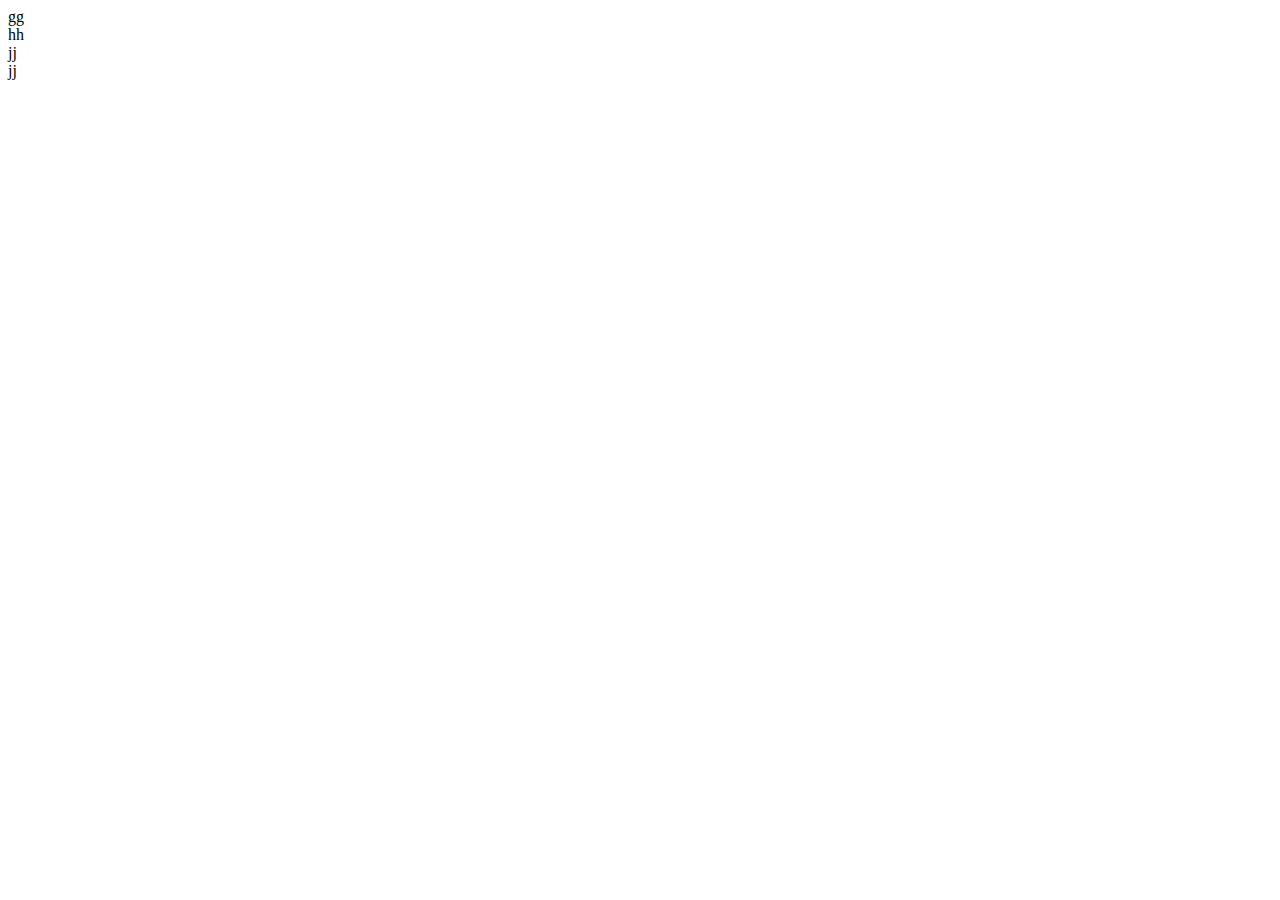
==== index.html @ 7adfd773 "登录完成" ====
<!doctype html>
<html lang="en">

<head>
    <meta charset="UTF-8">
    <meta name="viewport"
        content="width=device-width, user-scalable=no, initial-scale=1.0, maximum-scale=1.0, minimum-scale=1.0">
    <meta http-equiv="X-UA-Compatible" content="ie=edge">
    <title>主页</title>
</head>

<body>
    <div class="ggg">gg</div>
    <div class="gg">hh</div>
    <div class="hhh">jj</div>
    <div class="kk">jj</div>


    <script src="assets/js/index.js"> </script>
</body>

</html>
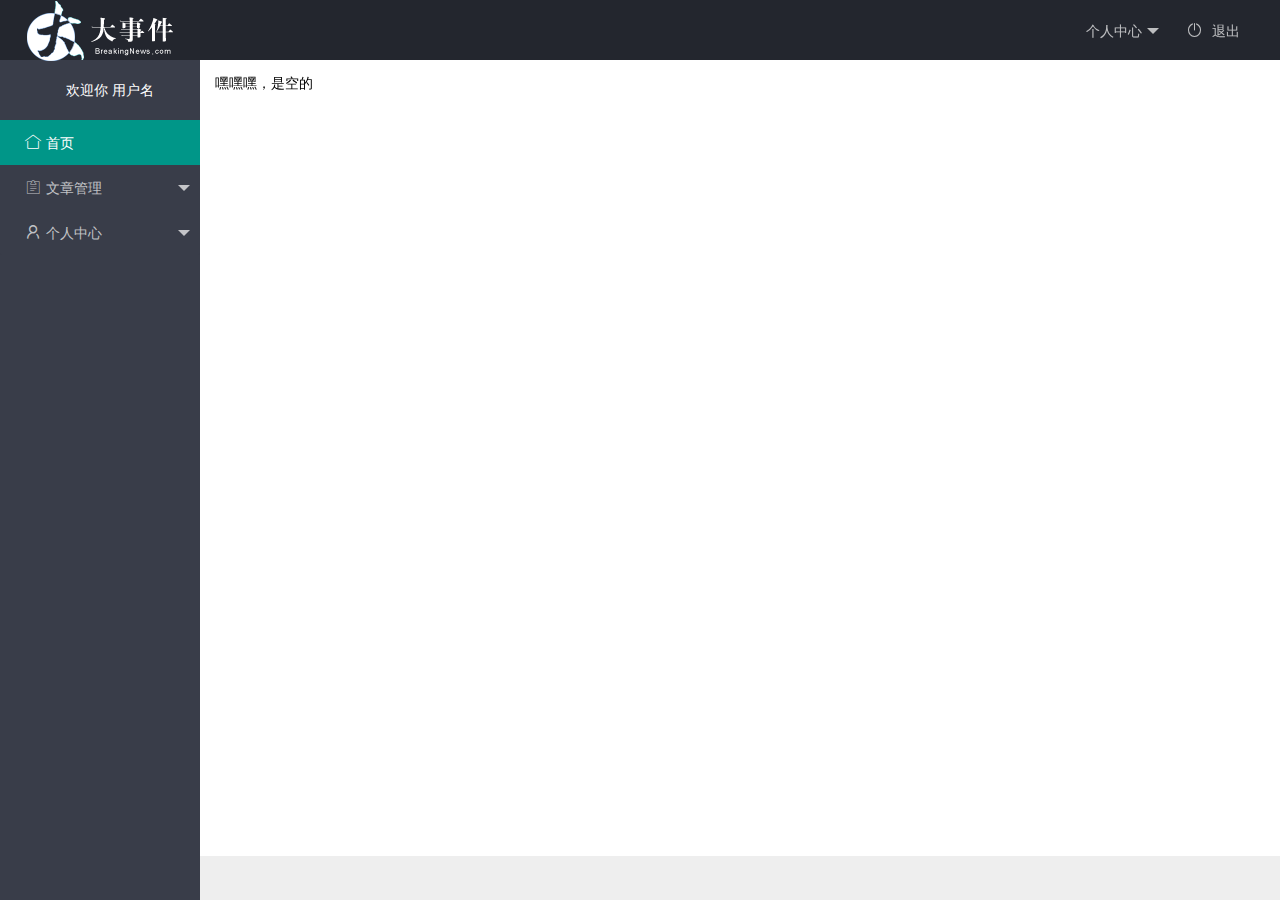
==== commit 71b72173: "完成" ====
--- a/index.html
+++ b/index.html
@@ -1,22 +1,88 @@
-<!doctype html>
-<html lang="en">
+<!DOCTYPE html>
+<html>
 
 <head>
-    <meta charset="UTF-8">
-    <meta name="viewport"
-        content="width=device-width, user-scalable=no, initial-scale=1.0, maximum-scale=1.0, minimum-scale=1.0">
-    <meta http-equiv="X-UA-Compatible" content="ie=edge">
-    <title>主页</title>
+    <meta charset="utf-8">
+    <meta name="viewport" content="width=device-width, initial-scale=1, maximum-scale=1">
+    <title>首页</title>
+    <link rel="stylesheet" href="./assets/lib/layui/css/layui.css">
+    <link rel="stylesheet" href="./assets/css/index.css">
 </head>
 
-<body>
-    <div class="ggg">gg</div>
-    <div class="gg">hh</div>
-    <div class="hhh">jj</div>
-    <div class="kk">jj</div>
+<body class="layui-layout-body">
+<div class="layui-layout layui-layout-admin">
+    <div class="layui-header">
+        <div class="layui-logo">
+            <img src="./assets/images/logo.png" alt="">
+        </div>
+        <!-- 头部区域（可配合layui已有的水平导航） -->
+        <ul class="layui-nav layui-layout-right">
+            <li class="layui-nav-item">
+
+                <a href="javascript:;">
+                    <span class="text-avatar">L</span>
+                    <img src="http://t.cn/RCzsdCq" class="layui-nav-img">
+                    个人中心
+                </a>
+                <dl class="layui-nav-child">
+                    <dd><a href="">基本资料</a></dd>
+                    <dd><a href="">重置密码</a></dd>
+                    <dd><a href="">更换头像</a></dd>
+                </dl>
+            </li>
+            <li class="layui-nav-item"><a href=""><i class="layui-icon layui-icon-logout"></i> 退出</a></li>
+        </ul>
+    </div>
+
+    <div class="layui-side layui-bg-black">
+        <div class="layui-side-scroll">
+            <!-- 左侧导航区域（可配合layui已有的垂直导航） -->
 
 
-    <script src="assets/js/index.js"> </script>
+            <div class="userinfo">
+                <span class="text-avatar">L</span>
+                <img src="http://t.cn/RCzsdCq" class="layui-nav-img">
+                欢迎你 <span class="username">用户名</span>
+            </div>
+            <ul class="layui-nav layui-nav-tree" lay-filter="test" lay-shrink="all">
+                <li class="layui-nav-item layui-this"><a href=""><i class="layui-icon layui-icon-home"></i>首页</a></li>
+                <li class="layui-nav-item">
+                    <a class="" href="javascript:;"><i class="layui-icon layui-icon-form"></i>文章管理</a>
+                    <dl class="layui-nav-child">
+                        <dd><a href="javascript:;"><i class="layui-icon layui-icon-app"></i>列表一</a></dd>
+                        <dd><a href="javascript:;"><i class="layui-icon layui-icon-app"></i>列表二</a></dd>
+                        <dd><a href="javascript:;"><i class="layui-icon layui-icon-app"></i>列表三</a></dd>
+                        <dd><a href=""><i class="layui-icon layui-icon-app"></i>超链接</a></dd>
+                    </dl>
+                </li>
+                <li class="layui-nav-item">
+                    <a href="javascript:;"><i class="layui-icon layui-icon-username"></i>个人中心</a>
+                    <dl class="layui-nav-child">
+                        <dd><a href="javascript:;"><i class="layui-icon layui-icon-app"></i>列表一</a></dd>
+                        <dd><a href="javascript:;"><i class="layui-icon layui-icon-app"></i>列表二</a></dd>
+                        <dd><a href=""><i class="layui-icon layui-icon-app"></i>超链接</a></dd>
+                    </dl>
+                </li>
+
+            </ul>
+        </div>
+    </div>
+
+    <div class="layui-body">
+        <!-- 内容主体区域 -->
+        <div style="padding: 15px;">嘿嘿嘿，是空的</div>
+    </div>
+
+    <div class="layui-footer">
+        <!-- 底部固定区域 -->
+
+    </div>
+</div>
+
+
+
+
+<script src="./assets/lib/layui/layui.all.js"></script>
 </body>
 
 </html>--- a/assets/lib/layui/css/layui.css
+++ b/assets/lib/layui/css/layui.css
@@ -0,0 +1,2 @@
+/** layui-v2.5.6 MIT License By https://www.layui.com */
+ .layui-inline,img{display:inline-block;vertical-align:middle}h1,h2,h3,h4,h5,h6{font-weight:400}.layui-edge,.layui-header,.layui-inline,.layui-main{position:relative}.layui-body,.layui-edge,.layui-elip{overflow:hidden}.layui-btn,.layui-edge,.layui-inline,img{vertical-align:middle}.layui-btn,.layui-disabled,.layui-icon,.layui-unselect{-moz-user-select:none;-webkit-user-select:none;-ms-user-select:none}.layui-elip,.layui-form-checkbox span,.layui-form-pane .layui-form-label{text-overflow:ellipsis;white-space:nowrap}.layui-breadcrumb,.layui-tree-btnGroup{visibility:hidden}blockquote,body,button,dd,div,dl,dt,form,h1,h2,h3,h4,h5,h6,input,li,ol,p,pre,td,textarea,th,ul{margin:0;padding:0;-webkit-tap-highlight-color:rgba(0,0,0,0)}a:active,a:hover{outline:0}img{border:none}li{list-style:none}table{border-collapse:collapse;border-spacing:0}h4,h5,h6{font-size:100%}button,input,optgroup,option,select,textarea{font-family:inherit;font-size:inherit;font-style:inherit;font-weight:inherit;outline:0}pre{white-space:pre-wrap;white-space:-moz-pre-wrap;white-space:-pre-wrap;white-space:-o-pre-wrap;word-wrap:break-word}body{line-height:24px;font:14px Helvetica Neue,Helvetica,PingFang SC,Tahoma,Arial,sans-serif}hr{height:1px;margin:10px 0;border:0;clear:both}a{color:#333;text-decoration:none}a:hover{color:#777}a cite{font-style:normal;*cursor:pointer}.layui-border-box,.layui-border-box *{box-sizing:border-box}.layui-box,.layui-box *{box-sizing:content-box}.layui-clear{clear:both;*zoom:1}.layui-clear:after{content:'\20';clear:both;*zoom:1;display:block;height:0}.layui-inline{*display:inline;*zoom:1}.layui-edge{display:inline-block;width:0;height:0;border-width:6px;border-style:dashed;border-color:transparent}.layui-edge-top{top:-4px;border-bottom-color:#999;border-bottom-style:solid}.layui-edge-right{border-left-color:#999;border-left-style:solid}.layui-edge-bottom{top:2px;border-top-color:#999;border-top-style:solid}.layui-edge-left{border-right-color:#999;border-right-style:solid}.layui-disabled,.layui-disabled:hover{color:#d2d2d2!important;cursor:not-allowed!important}.layui-circle{border-radius:100%}.layui-show{display:block!important}.layui-hide{display:none!important}@font-face{font-family:layui-icon;src:url(../font/iconfont.eot?v=256);src:url(../font/iconfont.eot?v=256#iefix) format('embedded-opentype'),url(../font/iconfont.woff2?v=256) format('woff2'),url(../font/iconfont.woff?v=256) format('woff'),url(../font/iconfont.ttf?v=256) format('truetype'),url(../font/iconfont.svg?v=256#layui-icon) format('svg')}.layui-icon{font-family:layui-icon!important;font-size:16px;font-style:normal;-webkit-font-smoothing:antialiased;-moz-osx-font-smoothing:grayscale}.layui-icon-reply-fill:before{content:"\e611"}.layui-icon-set-fill:before{content:"\e614"}.layui-icon-menu-fill:before{content:"\e60f"}.layui-icon-search:before{content:"\e615"}.layui-icon-share:before{content:"\e641"}.layui-icon-set-sm:before{content:"\e620"}.layui-icon-engine:before{content:"\e628"}.layui-icon-close:before{content:"\1006"}.layui-icon-close-fill:before{content:"\1007"}.layui-icon-chart-screen:before{content:"\e629"}.layui-icon-star:before{content:"\e600"}.layui-icon-circle-dot:before{content:"\e617"}.layui-icon-chat:before{content:"\e606"}.layui-icon-release:before{content:"\e609"}.layui-icon-list:before{content:"\e60a"}.layui-icon-chart:before{content:"\e62c"}.layui-icon-ok-circle:before{content:"\1005"}.layui-icon-layim-theme:before{content:"\e61b"}.layui-icon-table:before{content:"\e62d"}.layui-icon-right:before{content:"\e602"}.layui-icon-left:before{content:"\e603"}.layui-icon-cart-simple:before{content:"\e698"}.layui-icon-face-cry:before{content:"\e69c"}.layui-icon-face-smile:before{content:"\e6af"}.layui-icon-survey:before{content:"\e6b2"}.layui-icon-tree:before{content:"\e62e"}.layui-icon-ie:before{content:"\e7bb"}.layui-icon-upload-circle:before{content:"\e62f"}.layui-icon-add-circle:before{content:"\e61f"}.layui-icon-download-circle:before{content:"\e601"}.layui-icon-templeate-1:before{content:"\e630"}.layui-icon-util:before{content:"\e631"}.layui-icon-face-surprised:before{content:"\e664"}.layui-icon-edit:before{content:"\e642"}.layui-icon-speaker:before{content:"\e645"}.layui-icon-down:before{content:"\e61a"}.layui-icon-file:before{content:"\e621"}.layui-icon-layouts:before{content:"\e632"}.layui-icon-rate-half:before{content:"\e6c9"}.layui-icon-add-circle-fine:before{content:"\e608"}.layui-icon-prev-circle:before{content:"\e633"}.layui-icon-read:before{content:"\e705"}.layui-icon-404:before{content:"\e61c"}.layui-icon-carousel:before{content:"\e634"}.layui-icon-help:before{content:"\e607"}.layui-icon-code-circle:before{content:"\e635"}.layui-icon-windows:before{content:"\e67f"}.layui-icon-water:before{content:"\e636"}.layui-icon-username:before{content:"\e66f"}.layui-icon-find-fill:before{content:"\e670"}.layui-icon-about:before{content:"\e60b"}.layui-icon-location:before{content:"\e715"}.layui-icon-up:before{content:"\e619"}.layui-icon-pause:before{content:"\e651"}.layui-icon-date:before{content:"\e637"}.layui-icon-layim-uploadfile:before{content:"\e61d"}.layui-icon-delete:before{content:"\e640"}.layui-icon-play:before{content:"\e652"}.layui-icon-top:before{content:"\e604"}.layui-icon-firefox:before{content:"\e686"}.layui-icon-friends:before{content:"\e612"}.layui-icon-refresh-3:before{content:"\e9aa"}.layui-icon-ok:before{content:"\e605"}.layui-icon-layer:before{content:"\e638"}.layui-icon-face-smile-fine:before{content:"\e60c"}.layui-icon-dollar:before{content:"\e659"}.layui-icon-group:before{content:"\e613"}.layui-icon-layim-download:before{content:"\e61e"}.layui-icon-picture-fine:before{content:"\e60d"}.layui-icon-link:before{content:"\e64c"}.layui-icon-diamond:before{content:"\e735"}.layui-icon-log:before{content:"\e60e"}.layui-icon-key:before{content:"\e683"}.layui-icon-rate-solid:before{content:"\e67a"}.layui-icon-fonts-del:before{content:"\e64f"}.layui-icon-unlink:before{content:"\e64d"}.layui-icon-fonts-clear:before{content:"\e639"}.layui-icon-triangle-r:before{content:"\e623"}.layui-icon-circle:before{content:"\e63f"}.layui-icon-radio:before{content:"\e643"}.layui-icon-align-center:before{content:"\e647"}.layui-icon-align-right:before{content:"\e648"}.layui-icon-align-left:before{content:"\e649"}.layui-icon-loading-1:before{content:"\e63e"}.layui-icon-return:before{content:"\e65c"}.layui-icon-fonts-strong:before{content:"\e62b"}.layui-icon-upload:before{content:"\e67c"}.layui-icon-dialogue:before{content:"\e63a"}.layui-icon-video:before{content:"\e6ed"}.layui-icon-headset:before{content:"\e6fc"}.layui-icon-cellphone-fine:before{content:"\e63b"}.layui-icon-add-1:before{content:"\e654"}.layui-icon-face-smile-b:before{content:"\e650"}.layui-icon-fonts-html:before{content:"\e64b"}.layui-icon-screen-full:before{content:"\e622"}.layui-icon-form:before{content:"\e63c"}.layui-icon-cart:before{content:"\e657"}.layui-icon-camera-fill:before{content:"\e65d"}.layui-icon-tabs:before{content:"\e62a"}.layui-icon-heart-fill:before{content:"\e68f"}.layui-icon-fonts-code:before{content:"\e64e"}.layui-icon-ios:before{content:"\e680"}.layui-icon-at:before{content:"\e687"}.layui-icon-fire:before{content:"\e756"}.layui-icon-set:before{content:"\e716"}.layui-icon-fonts-u:before{content:"\e646"}.layui-icon-triangle-d:before{content:"\e625"}.layui-icon-tips:before{content:"\e702"}.layui-icon-picture:before{content:"\e64a"}.layui-icon-more-vertical:before{content:"\e671"}.layui-icon-bluetooth:before{content:"\e689"}.layui-icon-flag:before{content:"\e66c"}.layui-icon-loading:before{content:"\e63d"}.layui-icon-fonts-i:before{content:"\e644"}.layui-icon-refresh-1:before{content:"\e666"}.layui-icon-rmb:before{content:"\e65e"}.layui-icon-addition:before{content:"\e624"}.layui-icon-home:before{content:"\e68e"}.layui-icon-time:before{content:"\e68d"}.layui-icon-user:before{content:"\e770"}.layui-icon-notice:before{content:"\e667"}.layui-icon-chrome:before{content:"\e68a"}.layui-icon-edge:before{content:"\e68b"}.layui-icon-login-weibo:before{content:"\e675"}.layui-icon-voice:before{content:"\e688"}.layui-icon-upload-drag:before{content:"\e681"}.layui-icon-login-qq:before{content:"\e676"}.layui-icon-snowflake:before{content:"\e6b1"}.layui-icon-heart:before{content:"\e68c"}.layui-icon-logout:before{content:"\e682"}.layui-icon-file-b:before{content:"\e655"}.layui-icon-template:before{content:"\e663"}.layui-icon-transfer:before{content:"\e691"}.layui-icon-auz:before{content:"\e672"}.layui-icon-console:before{content:"\e665"}.layui-icon-app:before{content:"\e653"}.layui-icon-prev:before{content:"\e65a"}.layui-icon-website:before{content:"\e7ae"}.layui-icon-next:before{content:"\e65b"}.layui-icon-component:before{content:"\e857"}.layui-icon-android:before{content:"\e684"}.layui-icon-more:before{content:"\e65f"}.layui-icon-login-wechat:before{content:"\e677"}.layui-icon-shrink-right:before{content:"\e668"}.layui-icon-spread-left:before{content:"\e66b"}.layui-icon-camera:before{content:"\e660"}.layui-icon-note:before{content:"\e66e"}.layui-icon-refresh:before{content:"\e669"}.layui-icon-female:before{content:"\e661"}.layui-icon-male:before{content:"\e662"}.layui-icon-screen-restore:before{content:"\e758"}.layui-icon-password:before{content:"\e673"}.layui-icon-senior:before{content:"\e674"}.layui-icon-theme:before{content:"\e66a"}.layui-icon-tread:before{content:"\e6c5"}.layui-icon-praise:before{content:"\e6c6"}.layui-icon-star-fill:before{content:"\e658"}.layui-icon-rate:before{content:"\e67b"}.layui-icon-template-1:before{content:"\e656"}.layui-icon-vercode:before{content:"\e679"}.layui-icon-service:before{content:"\e626"}.layui-icon-cellphone:before{content:"\e678"}.layui-icon-print:before{content:"\e66d"}.layui-icon-cols:before{content:"\e610"}.layui-icon-wifi:before{content:"\e7e0"}.layui-icon-export:before{content:"\e67d"}.layui-icon-rss:before{content:"\e808"}.layui-icon-slider:before{content:"\e714"}.layui-icon-email:before{content:"\e618"}.layui-icon-subtraction:before{content:"\e67e"}.layui-icon-mike:before{content:"\e6dc"}.layui-icon-light:before{content:"\e748"}.layui-icon-gift:before{content:"\e627"}.layui-icon-mute:before{content:"\e685"}.layui-icon-reduce-circle:before{content:"\e616"}.layui-icon-music:before{content:"\e690"}.layui-main{width:1140px;margin:0 auto}.layui-header{z-index:1000;height:60px}.layui-header a:hover{transition:all .5s;-webkit-transition:all .5s}.layui-side{position:fixed;left:0;top:0;bottom:0;z-index:999;width:200px;overflow-x:hidden}.layui-side-scroll{position:relative;width:220px;height:100%;overflow-x:hidden}.layui-body{position:absolute;left:200px;right:0;top:0;bottom:0;z-index:998;width:auto;overflow-y:auto;box-sizing:border-box}.layui-layout-body{overflow:hidden}.layui-layout-admin .layui-header{background-color:#23262E}.layui-layout-admin .layui-side{top:60px;width:200px;overflow-x:hidden}.layui-layout-admin .layui-body{position:fixed;top:60px;bottom:44px}.layui-layout-admin .layui-main{width:auto;margin:0 15px}.layui-layout-admin .layui-footer{position:fixed;left:200px;right:0;bottom:0;height:44px;line-height:44px;padding:0 15px;background-color:#eee}.layui-layout-admin .layui-logo{position:absolute;left:0;top:0;width:200px;height:100%;line-height:60px;text-align:center;color:#009688;font-size:16px}.layui-layout-admin .layui-header .layui-nav{background:0 0}.layui-layout-left{position:absolute!important;left:200px;top:0}.layui-layout-right{position:absolute!important;right:0;top:0}.layui-container{position:relative;margin:0 auto;padding:0 15px;box-sizing:border-box}.layui-fluid{position:relative;margin:0 auto;padding:0 15px}.layui-row:after,.layui-row:before{content:'';display:block;clear:both}.layui-col-lg1,.layui-col-lg10,.layui-col-lg11,.layui-col-lg12,.layui-col-lg2,.layui-col-lg3,.layui-col-lg4,.layui-col-lg5,.layui-col-lg6,.layui-col-lg7,.layui-col-lg8,.layui-col-lg9,.layui-col-md1,.layui-col-md10,.layui-col-md11,.layui-col-md12,.layui-col-md2,.layui-col-md3,.layui-col-md4,.layui-col-md5,.layui-col-md6,.layui-col-md7,.layui-col-md8,.layui-col-md9,.layui-col-sm1,.layui-col-sm10,.layui-col-sm11,.layui-col-sm12,.layui-col-sm2,.layui-col-sm3,.layui-col-sm4,.layui-col-sm5,.layui-col-sm6,.layui-col-sm7,.layui-col-sm8,.layui-col-sm9,.layui-col-xs1,.layui-col-xs10,.layui-col-xs11,.layui-col-xs12,.layui-col-xs2,.layui-col-xs3,.layui-col-xs4,.layui-col-xs5,.layui-col-xs6,.layui-col-xs7,.layui-col-xs8,.layui-col-xs9{position:relative;display:block;box-sizing:border-box}.layui-col-xs1,.layui-col-xs10,.layui-col-xs11,.layui-col-xs12,.layui-col-xs2,.layui-col-xs3,.layui-col-xs4,.layui-col-xs5,.layui-col-xs6,.layui-col-xs7,.layui-col-xs8,.layui-col-xs9{float:left}.layui-col-xs1{width:8.33333333%}.layui-col-xs2{width:16.66666667%}.layui-col-xs3{width:25%}.layui-col-xs4{width:33.33333333%}.layui-col-xs5{width:41.66666667%}.layui-col-xs6{width:50%}.layui-col-xs7{width:58.33333333%}.layui-col-xs8{width:66.66666667%}.layui-col-xs9{width:75%}.layui-col-xs10{width:83.33333333%}.layui-col-xs11{width:91.66666667%}.layui-col-xs12{width:100%}.layui-col-xs-offset1{margin-left:8.33333333%}.layui-col-xs-offset2{margin-left:16.66666667%}.layui-col-xs-offset3{margin-left:25%}.layui-col-xs-offset4{margin-left:33.33333333%}.layui-col-xs-offset5{margin-left:41.66666667%}.layui-col-xs-offset6{margin-left:50%}.layui-col-xs-offset7{margin-left:58.33333333%}.layui-col-xs-offset8{margin-left:66.66666667%}.layui-col-xs-offset9{margin-left:75%}.layui-col-xs-offset10{margin-left:83.33333333%}.layui-col-xs-offset11{margin-left:91.66666667%}.layui-col-xs-offset12{margin-left:100%}@media screen and (max-width:768px){.layui-hide-xs{display:none!important}.layui-show-xs-block{display:block!important}.layui-show-xs-inline{display:inline!important}.layui-show-xs-inline-block{display:inline-block!important}}@media screen and (min-width:768px){.layui-container{width:750px}.layui-hide-sm{display:none!important}.layui-show-sm-block{display:block!important}.layui-show-sm-inline{display:inline!important}.layui-show-sm-inline-block{display:inline-block!important}.layui-col-sm1,.layui-col-sm10,.layui-col-sm11,.layui-col-sm12,.layui-col-sm2,.layui-col-sm3,.layui-col-sm4,.layui-col-sm5,.layui-col-sm6,.layui-col-sm7,.layui-col-sm8,.layui-col-sm9{float:left}.layui-col-sm1{width:8.33333333%}.layui-col-sm2{width:16.66666667%}.layui-col-sm3{width:25%}.layui-col-sm4{width:33.33333333%}.layui-col-sm5{width:41.66666667%}.layui-col-sm6{width:50%}.layui-col-sm7{width:58.33333333%}.layui-col-sm8{width:66.66666667%}.layui-col-sm9{width:75%}.layui-col-sm10{width:83.33333333%}.layui-col-sm11{width:91.66666667%}.layui-col-sm12{width:100%}.layui-col-sm-offset1{margin-left:8.33333333%}.layui-col-sm-offset2{margin-left:16.66666667%}.layui-col-sm-offset3{margin-left:25%}.layui-col-sm-offset4{margin-left:33.33333333%}.layui-col-sm-offset5{margin-left:41.66666667%}.layui-col-sm-offset6{margin-left:50%}.layui-col-sm-offset7{margin-left:58.33333333%}.layui-col-sm-offset8{margin-left:66.66666667%}.layui-col-sm-offset9{margin-left:75%}.layui-col-sm-offset10{margin-left:83.33333333%}.layui-col-sm-offset11{margin-left:91.66666667%}.layui-col-sm-offset12{margin-left:100%}}@media screen and (min-width:992px){.layui-container{width:970px}.layui-hide-md{display:none!important}.layui-show-md-block{display:block!important}.layui-show-md-inline{display:inline!important}.layui-show-md-inline-block{display:inline-block!important}.layui-col-md1,.layui-col-md10,.layui-col-md11,.layui-col-md12,.layui-col-md2,.layui-col-md3,.layui-col-md4,.layui-col-md5,.layui-col-md6,.layui-col-md7,.layui-col-md8,.layui-col-md9{float:left}.layui-col-md1{width:8.33333333%}.layui-col-md2{width:16.66666667%}.layui-col-md3{width:25%}.layui-col-md4{width:33.33333333%}.layui-col-md5{width:41.66666667%}.layui-col-md6{width:50%}.layui-col-md7{width:58.33333333%}.layui-col-md8{width:66.66666667%}.layui-col-md9{width:75%}.layui-col-md10{width:83.33333333%}.layui-col-md11{width:91.66666667%}.layui-col-md12{width:100%}.layui-col-md-offset1{margin-left:8.33333333%}.layui-col-md-offset2{margin-left:16.66666667%}.layui-col-md-offset3{margin-left:25%}.layui-col-md-offset4{margin-left:33.33333333%}.layui-col-md-offset5{margin-left:41.66666667%}.layui-col-md-offset6{margin-left:50%}.layui-col-md-offset7{margin-left:58.33333333%}.layui-col-md-offset8{margin-left:66.66666667%}.layui-col-md-offset9{margin-left:75%}.layui-col-md-offset10{margin-left:83.33333333%}.layui-col-md-offset11{margin-left:91.66666667%}.layui-col-md-offset12{margin-left:100%}}@media screen and (min-width:1200px){.layui-container{width:1170px}.layui-hide-lg{display:none!important}.layui-show-lg-block{display:block!important}.layui-show-lg-inline{display:inline!important}.layui-show-lg-inline-block{display:inline-block!important}.layui-col-lg1,.layui-col-lg10,.layui-col-lg11,.layui-col-lg12,.layui-col-lg2,.layui-col-lg3,.layui-col-lg4,.layui-col-lg5,.layui-col-lg6,.layui-col-lg7,.layui-col-lg8,.layui-col-lg9{float:left}.layui-col-lg1{width:8.33333333%}.layui-col-lg2{width:16.66666667%}.layui-col-lg3{width:25%}.layui-col-lg4{width:33.33333333%}.layui-col-lg5{width:41.66666667%}.layui-col-lg6{width:50%}.layui-col-lg7{width:58.33333333%}.layui-col-lg8{width:66.66666667%}.layui-col-lg9{width:75%}.layui-col-lg10{width:83.33333333%}.layui-col-lg11{width:91.66666667%}.layui-col-lg12{width:100%}.layui-col-lg-offset1{margin-left:8.33333333%}.layui-col-lg-offset2{margin-left:16.66666667%}.layui-col-lg-offset3{margin-left:25%}.layui-col-lg-offset4{margin-left:33.33333333%}.layui-col-lg-offset5{margin-left:41.66666667%}.layui-col-lg-offset6{margin-left:50%}.layui-col-lg-offset7{margin-left:58.33333333%}.layui-col-lg-offset8{margin-left:66.66666667%}.layui-col-lg-offset9{margin-left:75%}.layui-col-lg-offset10{margin-left:83.33333333%}.layui-col-lg-offset11{margin-left:91.66666667%}.layui-col-lg-offset12{margin-left:100%}}.layui-col-space1{margin:-.5px}.layui-col-space1>*{padding:.5px}.layui-col-space2{margin:-1px}.layui-col-space2>*{padding:1px}.layui-col-space4{margin:-2px}.layui-col-space4>*{padding:2px}.layui-col-space5{margin:-2.5px}.layui-col-space5>*{padding:2.5px}.layui-col-space6{margin:-3px}.layui-col-space6>*{padding:3px}.layui-col-space8{margin:-4px}.layui-col-space8>*{padding:4px}.layui-col-space10{margin:-5px}.layui-col-space10>*{padding:5px}.layui-col-space12{margin:-6px}.layui-col-space12>*{padding:6px}.layui-col-space14{margin:-7px}.layui-col-space14>*{padding:7px}.layui-col-space15{margin:-7.5px}.layui-col-space15>*{padding:7.5px}.layui-col-space16{margin:-8px}.layui-col-space16>*{padding:8px}.layui-col-space18{margin:-9px}.layui-col-space18>*{padding:9px}.layui-col-space20{margin:-10px}.layui-col-space20>*{padding:10px}.layui-col-space22{margin:-11px}.layui-col-space22>*{padding:11px}.layui-col-space24{margin:-12px}.layui-col-space24>*{padding:12px}.layui-col-space25{margin:-12.5px}.layui-col-space25>*{padding:12.5px}.layui-col-space26{margin:-13px}.layui-col-space26>*{padding:13px}.layui-col-space28{margin:-14px}.layui-col-space28>*{padding:14px}.layui-col-space30{margin:-15px}.layui-col-space30>*{padding:15px}.layui-btn,.layui-input,.layui-select,.layui-textarea,.layui-upload-button{outline:0;-webkit-appearance:none;transition:all .3s;-webkit-transition:all .3s;box-sizing:border-box}.layui-elem-quote{margin-bottom:10px;padding:15px;line-height:22px;border-left:5px solid #009688;border-radius:0 2px 2px 0;background-color:#f2f2f2}.layui-quote-nm{border-style:solid;border-width:1px 1px 1px 5px;background:0 0}.layui-elem-field{margin-bottom:10px;padding:0;border-width:1px;border-style:solid}.layui-elem-field legend{margin-left:20px;padding:0 10px;font-size:20px;font-weight:300}.layui-field-title{margin:10px 0 20px;border-width:1px 0 0}.layui-field-box{padding:10px 15px}.layui-field-title .layui-field-box{padding:10px 0}.layui-progress{position:relative;height:6px;border-radius:20px;background-color:#e2e2e2}.layui-progress-bar{position:absolute;left:0;top:0;width:0;max-width:100%;height:6px;border-radius:20px;text-align:right;background-color:#5FB878;transition:all .3s;-webkit-transition:all .3s}.layui-progress-big,.layui-progress-big .layui-progress-bar{height:18px;line-height:18px}.layui-progress-text{position:relative;top:-20px;line-height:18px;font-size:12px;color:#666}.layui-progress-big .layui-progress-text{position:static;padding:0 10px;color:#fff}.layui-collapse{border-width:1px;border-style:solid;border-radius:2px}.layui-colla-content,.layui-colla-item{border-top-width:1px;border-top-style:solid}.layui-colla-item:first-child{border-top:none}.layui-colla-title{position:relative;height:42px;line-height:42px;padding:0 15px 0 35px;color:#333;background-color:#f2f2f2;cursor:pointer;font-size:14px;overflow:hidden}.layui-colla-content{display:none;padding:10px 15px;line-height:22px;color:#666}.layui-colla-icon{position:absolute;left:15px;top:0;font-size:14px}.layui-card{margin-bottom:15px;border-radius:2px;background-color:#fff;box-shadow:0 1px 2px 0 rgba(0,0,0,.05)}.layui-card:last-child{margin-bottom:0}.layui-card-header{position:relative;height:42px;line-height:42px;padding:0 15px;border-bottom:1px solid #f6f6f6;color:#333;border-radius:2px 2px 0 0;font-size:14px}.layui-bg-black,.layui-bg-blue,.layui-bg-cyan,.layui-bg-green,.layui-bg-orange,.layui-bg-red{color:#fff!important}.layui-card-body{position:relative;padding:10px 15px;line-height:24px}.layui-card-body[pad15]{padding:15px}.layui-card-body[pad20]{padding:20px}.layui-card-body .layui-table{margin:5px 0}.layui-card .layui-tab{margin:0}.layui-panel-window{position:relative;padding:15px;border-radius:0;border-top:5px solid #E6E6E6;background-color:#fff}.layui-auxiliar-moving{position:fixed;left:0;right:0;top:0;bottom:0;width:100%;height:100%;background:0 0;z-index:9999999999}.layui-form-label,.layui-form-mid,.layui-form-select,.layui-input-block,.layui-input-inline,.layui-textarea{position:relative}.layui-bg-red{background-color:#FF5722!important}.layui-bg-orange{background-color:#FFB800!important}.layui-bg-green{background-color:#009688!important}.layui-bg-cyan{background-color:#2F4056!important}.layui-bg-blue{background-color:#1E9FFF!important}.layui-bg-black{background-color:#393D49!important}.layui-bg-gray{background-color:#eee!important;color:#666!important}.layui-badge-rim,.layui-colla-content,.layui-colla-item,.layui-collapse,.layui-elem-field,.layui-form-pane .layui-form-item[pane],.layui-form-pane .layui-form-label,.layui-input,.layui-layedit,.layui-layedit-tool,.layui-quote-nm,.layui-select,.layui-tab-bar,.layui-tab-card,.layui-tab-title,.layui-tab-title .layui-this:after,.layui-textarea{border-color:#e6e6e6}.layui-timeline-item:before,hr{background-color:#e6e6e6}.layui-text{line-height:22px;font-size:14px;color:#666}.layui-text h1,.layui-text h2,.layui-text h3{font-weight:500;color:#333}.layui-text h1{font-size:30px}.layui-text h2{font-size:24px}.layui-text h3{font-size:18px}.layui-text a:not(.layui-btn){color:#01AAED}.layui-text a:not(.layui-btn):hover{text-decoration:underline}.layui-text ul{padding:5px 0 5px 15px}.layui-text ul li{margin-top:5px;list-style-type:disc}.layui-text em,.layui-word-aux{color:#999!important;padding:0 5px!important}.layui-btn{display:inline-block;height:38px;line-height:38px;padding:0 18px;background-color:#009688;color:#fff;white-space:nowrap;text-align:center;font-size:14px;border:none;border-radius:2px;cursor:pointer}.layui-btn:hover{opacity:.8;filter:alpha(opacity=80);color:#fff}.layui-btn:active{opacity:1;filter:alpha(opacity=100)}.layui-btn+.layui-btn{margin-left:10px}.layui-btn-container{font-size:0}.layui-btn-container .layui-btn{margin-right:10px;margin-bottom:10px}.layui-btn-container .layui-btn+.layui-btn{margin-left:0}.layui-table .layui-btn-container .layui-btn{margin-bottom:9px}.layui-btn-radius{border-radius:100px}.layui-btn .layui-icon{margin-right:3px;font-size:18px;vertical-align:bottom;vertical-align:middle\9}.layui-btn-primary{border:1px solid #C9C9C9;background-color:#fff;color:#555}.layui-btn-primary:hover{border-color:#009688;color:#333}.layui-btn-normal{background-color:#1E9FFF}.layui-btn-warm{background-color:#FFB800}.layui-btn-danger{background-color:#FF5722}.layui-btn-checked{background-color:#5FB878}.layui-btn-disabled,.layui-btn-disabled:active,.layui-btn-disabled:hover{border:1px solid #e6e6e6;background-color:#FBFBFB;color:#C9C9C9;cursor:not-allowed;opacity:1}.layui-btn-lg{height:44px;line-height:44px;padding:0 25px;font-size:16px}.layui-btn-sm{height:30px;line-height:30px;padding:0 10px;font-size:12px}.layui-btn-sm i{font-size:16px!important}.layui-btn-xs{height:22px;line-height:22px;padding:0 5px;font-size:12px}.layui-btn-xs i{font-size:14px!important}.layui-btn-group{display:inline-block;vertical-align:middle;font-size:0}.layui-btn-group .layui-btn{margin-left:0!important;margin-right:0!important;border-left:1px solid rgba(255,255,255,.5);border-radius:0}.layui-btn-group .layui-btn-primary{border-left:none}.layui-btn-group .layui-btn-primary:hover{border-color:#C9C9C9;color:#009688}.layui-btn-group .layui-btn:first-child{border-left:none;border-radius:2px 0 0 2px}.layui-btn-group .layui-btn-primary:first-child{border-left:1px solid #c9c9c9}.layui-btn-group .layui-btn:last-child{border-radius:0 2px 2px 0}.layui-btn-group .layui-btn+.layui-btn{margin-left:0}.layui-btn-group+.layui-btn-group{margin-left:10px}.layui-btn-fluid{width:100%}.layui-input,.layui-select,.layui-textarea{height:38px;line-height:1.3;line-height:38px\9;border-width:1px;border-style:solid;background-color:#fff;border-radius:2px}.layui-input::-webkit-input-placeholder,.layui-select::-webkit-input-placeholder,.layui-textarea::-webkit-input-placeholder{line-height:1.3}.layui-input,.layui-textarea{display:block;width:100%;padding-left:10px}.layui-input:hover,.layui-textarea:hover{border-color:#D2D2D2!important}.layui-input:focus,.layui-textarea:focus{border-color:#C9C9C9!important}.layui-textarea{min-height:100px;height:auto;line-height:20px;padding:6px 10px;resize:vertical}.layui-select{padding:0 10px}.layui-form input[type=checkbox],.layui-form input[type=radio],.layui-form select{display:none}.layui-form [lay-ignore]{display:initial}.layui-form-item{margin-bottom:15px;clear:both;*zoom:1}.layui-form-item:after{content:'\20';clear:both;*zoom:1;display:block;height:0}.layui-form-label{float:left;display:block;padding:9px 15px;width:80px;font-weight:400;line-height:20px;text-align:right}.layui-form-label-col{display:block;float:none;padding:9px 0;line-height:20px;text-align:left}.layui-form-item .layui-inline{margin-bottom:5px;margin-right:10px}.layui-input-block{margin-left:110px;min-height:36px}.layui-input-inline{display:inline-block;vertical-align:middle}.layui-form-item .layui-input-inline{float:left;width:190px;margin-right:10px}.layui-form-text .layui-input-inline{width:auto}.layui-form-mid{float:left;display:block;padding:9px 0!important;line-height:20px;margin-right:10px}.layui-form-danger+.layui-form-select .layui-input,.layui-form-danger:focus{border-color:#FF5722!important}.layui-form-select .layui-input{padding-right:30px;cursor:pointer}.layui-form-select .layui-edge{position:absolute;right:10px;top:50%;margin-top:-3px;cursor:pointer;border-width:6px;border-top-color:#c2c2c2;border-top-style:solid;transition:all .3s;-webkit-transition:all .3s}.layui-form-select dl{display:none;position:absolute;left:0;top:42px;padding:5px 0;z-index:899;min-width:100%;border:1px solid #d2d2d2;max-height:300px;overflow-y:auto;background-color:#fff;border-radius:2px;box-shadow:0 2px 4px rgba(0,0,0,.12);box-sizing:border-box}.layui-form-select dl dd,.layui-form-select dl dt{padding:0 10px;line-height:36px;white-space:nowrap;overflow:hidden;text-overflow:ellipsis}.layui-form-select dl dt{font-size:12px;color:#999}.layui-form-select dl dd{cursor:pointer}.layui-form-select dl dd:hover{background-color:#f2f2f2;-webkit-transition:.5s all;transition:.5s all}.layui-form-select .layui-select-group dd{padding-left:20px}.layui-form-select dl dd.layui-select-tips{padding-left:10px!important;color:#999}.layui-form-select dl dd.layui-this{background-color:#5FB878;color:#fff}.layui-form-checkbox,.layui-form-select dl dd.layui-disabled{background-color:#fff}.layui-form-selected dl{display:block}.layui-form-checkbox,.layui-form-checkbox *,.layui-form-switch{display:inline-block;vertical-align:middle}.layui-form-selected .layui-edge{margin-top:-9px;-webkit-transform:rotate(180deg);transform:rotate(180deg);margin-top:-3px\9}:root .layui-form-selected .layui-edge{margin-top:-9px\0/IE9}.layui-form-selectup dl{top:auto;bottom:42px}.layui-select-none{margin:5px 0;text-align:center;color:#999}.layui-select-disabled .layui-disabled{border-color:#eee!important}.layui-select-disabled .layui-edge{border-top-color:#d2d2d2}.layui-form-checkbox{position:relative;height:30px;line-height:30px;margin-right:10px;padding-right:30px;cursor:pointer;font-size:0;-webkit-transition:.1s linear;transition:.1s linear;box-sizing:border-box}.layui-form-checkbox span{padding:0 10px;height:100%;font-size:14px;border-radius:2px 0 0 2px;background-color:#d2d2d2;color:#fff;overflow:hidden}.layui-form-checkbox:hover span{background-color:#c2c2c2}.layui-form-checkbox i{position:absolute;right:0;top:0;width:30px;height:28px;border:1px solid #d2d2d2;border-left:none;border-radius:0 2px 2px 0;color:#fff;font-size:20px;text-align:center}.layui-form-checkbox:hover i{border-color:#c2c2c2;color:#c2c2c2}.layui-form-checked,.layui-form-checked:hover{border-color:#5FB878}.layui-form-checked span,.layui-form-checked:hover span{background-color:#5FB878}.layui-form-checked i,.layui-form-checked:hover i{color:#5FB878}.layui-form-item .layui-form-checkbox{margin-top:4px}.layui-form-checkbox[lay-skin=primary]{height:auto!important;line-height:normal!important;min-width:18px;min-height:18px;border:none!important;margin-right:0;padding-left:28px;padding-right:0;background:0 0}.layui-form-checkbox[lay-skin=primary] span{padding-left:0;padding-right:15px;line-height:18px;background:0 0;color:#666}.layui-form-checkbox[lay-skin=primary] i{right:auto;left:0;width:16px;height:16px;line-height:16px;border:1px solid #d2d2d2;font-size:12px;border-radius:2px;background-color:#fff;-webkit-transition:.1s linear;transition:.1s linear}.layui-form-checkbox[lay-skin=primary]:hover i{border-color:#5FB878;color:#fff}.layui-form-checked[lay-skin=primary] i{border-color:#5FB878!important;background-color:#5FB878;color:#fff}.layui-checkbox-disbaled[lay-skin=primary] span{background:0 0!important;color:#c2c2c2}.layui-checkbox-disbaled[lay-skin=primary]:hover i{border-color:#d2d2d2}.layui-form-item .layui-form-checkbox[lay-skin=primary]{margin-top:10px}.layui-form-switch{position:relative;height:22px;line-height:22px;min-width:35px;padding:0 5px;margin-top:8px;border:1px solid #d2d2d2;border-radius:20px;cursor:pointer;background-color:#fff;-webkit-transition:.1s linear;transition:.1s linear}.layui-form-switch i{position:absolute;left:5px;top:3px;width:16px;height:16px;border-radius:20px;background-color:#d2d2d2;-webkit-transition:.1s linear;transition:.1s linear}.layui-form-switch em{position:relative;top:0;width:25px;margin-left:21px;padding:0!important;text-align:center!important;color:#999!important;font-style:normal!important;font-size:12px}.layui-form-onswitch{border-color:#5FB878;background-color:#5FB878}.layui-checkbox-disbaled,.layui-checkbox-disbaled i{border-color:#e2e2e2!important}.layui-form-onswitch i{left:100%;margin-left:-21px;background-color:#fff}.layui-form-onswitch em{margin-left:5px;margin-right:21px;color:#fff!important}.layui-checkbox-disbaled span{background-color:#e2e2e2!important}.layui-checkbox-disbaled:hover i{color:#fff!important}[lay-radio]{display:none}.layui-form-radio,.layui-form-radio *{display:inline-block;vertical-align:middle}.layui-form-radio{line-height:28px;margin:6px 10px 0 0;padding-right:10px;cursor:pointer;font-size:0}.layui-form-radio *{font-size:14px}.layui-form-radio>i{margin-right:8px;font-size:22px;color:#c2c2c2}.layui-form-radio>i:hover,.layui-form-radioed>i{color:#5FB878}.layui-radio-disbaled>i{color:#e2e2e2!important}.layui-form-pane .layui-form-label{width:110px;padding:8px 15px;height:38px;line-height:20px;border-width:1px;border-style:solid;border-radius:2px 0 0 2px;text-align:center;background-color:#FBFBFB;overflow:hidden;box-sizing:border-box}.layui-form-pane .layui-input-inline{margin-left:-1px}.layui-form-pane .layui-input-block{margin-left:110px;left:-1px}.layui-form-pane .layui-input{border-radius:0 2px 2px 0}.layui-form-pane .layui-form-text .layui-form-label{float:none;width:100%;border-radius:2px;box-sizing:border-box;text-align:left}.layui-form-pane .layui-form-text .layui-input-inline{display:block;margin:0;top:-1px;clear:both}.layui-form-pane .layui-form-text .layui-input-block{margin:0;left:0;top:-1px}.layui-form-pane .layui-form-text .layui-textarea{min-height:100px;border-radius:0 0 2px 2px}.layui-form-pane .layui-form-checkbox{margin:4px 0 4px 10px}.layui-form-pane .layui-form-radio,.layui-form-pane .layui-form-switch{margin-top:6px;margin-left:10px}.layui-form-pane .layui-form-item[pane]{position:relative;border-width:1px;border-style:solid}.layui-form-pane .layui-form-item[pane] .layui-form-label{position:absolute;left:0;top:0;height:100%;border-width:0 1px 0 0}.layui-form-pane .layui-form-item[pane] .layui-input-inline{margin-left:110px}@media screen and (max-width:450px){.layui-form-item .layui-form-label{text-overflow:ellipsis;overflow:hidden;white-space:nowrap}.layui-form-item .layui-inline{display:block;margin-right:0;margin-bottom:20px;clear:both}.layui-form-item .layui-inline:after{content:'\20';clear:both;display:block;height:0}.layui-form-item .layui-input-inline{display:block;float:none;left:-3px;width:auto;margin:0 0 10px 112px}.layui-form-item .layui-input-inline+.layui-form-mid{margin-left:110px;top:-5px;padding:0}.layui-form-item .layui-form-checkbox{margin-right:5px;margin-bottom:5px}}.layui-layedit{border-width:1px;border-style:solid;border-radius:2px}.layui-layedit-tool{padding:3px 5px;border-bottom-width:1px;border-bottom-style:solid;font-size:0}.layedit-tool-fixed{position:fixed;top:0;border-top:1px solid #e2e2e2}.layui-layedit-tool .layedit-tool-mid,.layui-layedit-tool .layui-icon{display:inline-block;vertical-align:middle;text-align:center;font-size:14px}.layui-layedit-tool .layui-icon{position:relative;width:32px;height:30px;line-height:30px;margin:3px 5px;color:#777;cursor:pointer;border-radius:2px}.layui-layedit-tool .layui-icon:hover{color:#393D49}.layui-layedit-tool .layui-icon:active{color:#000}.layui-layedit-tool .layedit-tool-active{background-color:#e2e2e2;color:#000}.layui-layedit-tool .layui-disabled,.layui-layedit-tool .layui-disabled:hover{color:#d2d2d2;cursor:not-allowed}.layui-layedit-tool .layedit-tool-mid{width:1px;height:18px;margin:0 10px;background-color:#d2d2d2}.layedit-tool-html{width:50px!important;font-size:30px!important}.layedit-tool-b,.layedit-tool-code,.layedit-tool-help{font-size:16px!important}.layedit-tool-d,.layedit-tool-face,.layedit-tool-image,.layedit-tool-unlink{font-size:18px!important}.layedit-tool-image input{position:absolute;font-size:0;left:0;top:0;width:100%;height:100%;opacity:.01;filter:Alpha(opacity=1);cursor:pointer}.layui-layedit-iframe iframe{display:block;width:100%}#LAY_layedit_code{overflow:hidden}.layui-laypage{display:inline-block;*display:inline;*zoom:1;vertical-align:middle;margin:10px 0;font-size:0}.layui-laypage>a:first-child,.layui-laypage>a:first-child em{border-radius:2px 0 0 2px}.layui-laypage>a:last-child,.layui-laypage>a:last-child em{border-radius:0 2px 2px 0}.layui-laypage>:first-child{margin-left:0!important}.layui-laypage>:last-child{margin-right:0!important}.layui-laypage a,.layui-laypage button,.layui-laypage input,.layui-laypage select,.layui-laypage span{border:1px solid #e2e2e2}.layui-laypage a,.layui-laypage span{display:inline-block;*display:inline;*zoom:1;vertical-align:middle;padding:0 15px;height:28px;line-height:28px;margin:0 -1px 5px 0;background-color:#fff;color:#333;font-size:12px}.layui-flow-more a *,.layui-laypage input,.layui-table-view select[lay-ignore]{display:inline-block}.layui-laypage a:hover{color:#009688}.layui-laypage em{font-style:normal}.layui-laypage .layui-laypage-spr{color:#999;font-weight:700}.layui-laypage a{text-decoration:none}.layui-laypage .layui-laypage-curr{position:relative}.layui-laypage .layui-laypage-curr em{position:relative;color:#fff}.layui-laypage .layui-laypage-curr .layui-laypage-em{position:absolute;left:-1px;top:-1px;padding:1px;width:100%;height:100%;background-color:#009688}.layui-laypage-em{border-radius:2px}.layui-laypage-next em,.layui-laypage-prev em{font-family:Sim sun;font-size:16px}.layui-laypage .layui-laypage-count,.layui-laypage .layui-laypage-limits,.layui-laypage .layui-laypage-refresh,.layui-laypage .layui-laypage-skip{margin-left:10px;margin-right:10px;padding:0;border:none}.layui-laypage .layui-laypage-limits,.layui-laypage .layui-laypage-refresh{vertical-align:top}.layui-laypage .layui-laypage-refresh i{font-size:18px;cursor:pointer}.layui-laypage select{height:22px;padding:3px;border-radius:2px;cursor:pointer}.layui-laypage .layui-laypage-skip{height:30px;line-height:30px;color:#999}.layui-laypage button,.layui-laypage input{height:30px;line-height:30px;border-radius:2px;vertical-align:top;background-color:#fff;box-sizing:border-box}.layui-laypage input{width:40px;margin:0 10px;padding:0 3px;text-align:center}.layui-laypage input:focus,.layui-laypage select:focus{border-color:#009688!important}.layui-laypage button{margin-left:10px;padding:0 10px;cursor:pointer}.layui-table,.layui-table-view{margin:10px 0}.layui-flow-more{margin:10px 0;text-align:center;color:#999;font-size:14px}.layui-flow-more a{height:32px;line-height:32px}.layui-flow-more a *{vertical-align:top}.layui-flow-more a cite{padding:0 20px;border-radius:3px;background-color:#eee;color:#333;font-style:normal}.layui-flow-more a cite:hover{opacity:.8}.layui-flow-more a i{font-size:30px;color:#737383}.layui-table{width:100%;background-color:#fff;color:#666}.layui-table tr{transition:all .3s;-webkit-transition:all .3s}.layui-table th{text-align:left;font-weight:400}.layui-table tbody tr:hover,.layui-table thead tr,.layui-table-click,.layui-table-header,.layui-table-hover,.layui-table-mend,.layui-table-patch,.layui-table-tool,.layui-table-total,.layui-table-total tr,.layui-table[lay-even] tr:nth-child(even){background-color:#f2f2f2}.layui-table td,.layui-table th,.layui-table-col-set,.layui-table-fixed-r,.layui-table-grid-down,.layui-table-header,.layui-table-page,.layui-table-tips-main,.layui-table-tool,.layui-table-total,.layui-table-view,.layui-table[lay-skin=line],.layui-table[lay-skin=row]{border-width:1px;border-style:solid;border-color:#e6e6e6}.layui-table td,.layui-table th{position:relative;padding:9px 15px;min-height:20px;line-height:20px;font-size:14px}.layui-table[lay-skin=line] td,.layui-table[lay-skin=line] th{border-width:0 0 1px}.layui-table[lay-skin=row] td,.layui-table[lay-skin=row] th{border-width:0 1px 0 0}.layui-table[lay-skin=nob] td,.layui-table[lay-skin=nob] th{border:none}.layui-table img{max-width:100px}.layui-table[lay-size=lg] td,.layui-table[lay-size=lg] th{padding:15px 30px}.layui-table-view .layui-table[lay-size=lg] .layui-table-cell{height:40px;line-height:40px}.layui-table[lay-size=sm] td,.layui-table[lay-size=sm] th{font-size:12px;padding:5px 10px}.layui-table-view .layui-table[lay-size=sm] .layui-table-cell{height:20px;line-height:20px}.layui-table[lay-data]{display:none}.layui-table-box{position:relative;overflow:hidden}.layui-table-view .layui-table{position:relative;width:auto;margin:0}.layui-table-view .layui-table[lay-skin=line]{border-width:0 1px 0 0}.layui-table-view .layui-table[lay-skin=row]{border-width:0 0 1px}.layui-table-view .layui-table td,.layui-table-view .layui-table th{padding:5px 0;border-top:none;border-left:none}.layui-table-view .layui-table th.layui-unselect .layui-table-cell span{cursor:pointer}.layui-table-view .layui-table td{cursor:default}.layui-table-view .layui-table td[data-edit=text]{cursor:text}.layui-table-view .layui-form-checkbox[lay-skin=primary] i{width:18px;height:18px}.layui-table-view .layui-form-radio{line-height:0;padding:0}.layui-table-view .layui-form-radio>i{margin:0;font-size:20px}.layui-table-init{position:absolute;left:0;top:0;width:100%;height:100%;text-align:center;z-index:110}.layui-table-init .layui-icon{position:absolute;left:50%;top:50%;margin:-15px 0 0 -15px;font-size:30px;color:#c2c2c2}.layui-table-header{border-width:0 0 1px;overflow:hidden}.layui-table-header .layui-table{margin-bottom:-1px}.layui-table-tool .layui-inline[lay-event]{position:relative;width:26px;height:26px;padding:5px;line-height:16px;margin-right:10px;text-align:center;color:#333;border:1px solid #ccc;cursor:pointer;-webkit-transition:.5s all;transition:.5s all}.layui-table-tool .layui-inline[lay-event]:hover{border:1px solid #999}.layui-table-tool-temp{padding-right:120px}.layui-table-tool-self{position:absolute;right:17px;top:10px}.layui-table-tool .layui-table-tool-self .layui-inline[lay-event]{margin:0 0 0 10px}.layui-table-tool-panel{position:absolute;top:29px;left:-1px;padding:5px 0;min-width:150px;min-height:40px;border:1px solid #d2d2d2;text-align:left;overflow-y:auto;background-color:#fff;box-shadow:0 2px 4px rgba(0,0,0,.12)}.layui-table-cell,.layui-table-tool-panel li{overflow:hidden;text-overflow:ellipsis;white-space:nowrap}.layui-table-tool-panel li{padding:0 10px;line-height:30px;-webkit-transition:.5s all;transition:.5s all}.layui-table-tool-panel li .layui-form-checkbox[lay-skin=primary]{width:100%;padding-left:28px}.layui-table-tool-panel li:hover{background-color:#f2f2f2}.layui-table-tool-panel li .layui-form-checkbox[lay-skin=primary] i{position:absolute;left:0;top:0}.layui-table-tool-panel li .layui-form-checkbox[lay-skin=primary] span{padding:0}.layui-table-tool .layui-table-tool-self .layui-table-tool-panel{left:auto;right:-1px}.layui-table-col-set{position:absolute;right:0;top:0;width:20px;height:100%;border-width:0 0 0 1px;background-color:#fff}.layui-table-sort{width:10px;height:20px;margin-left:5px;cursor:pointer!important}.layui-table-sort .layui-edge{position:absolute;left:5px;border-width:5px}.layui-table-sort .layui-table-sort-asc{top:3px;border-top:none;border-bottom-style:solid;border-bottom-color:#b2b2b2}.layui-table-sort .layui-table-sort-asc:hover{border-bottom-color:#666}.layui-table-sort .layui-table-sort-desc{bottom:5px;border-bottom:none;border-top-style:solid;border-top-color:#b2b2b2}.layui-table-sort .layui-table-sort-desc:hover{border-top-color:#666}.layui-table-sort[lay-sort=asc] .layui-table-sort-asc{border-bottom-color:#000}.layui-table-sort[lay-sort=desc] .layui-table-sort-desc{border-top-color:#000}.layui-table-cell{height:28px;line-height:28px;padding:0 15px;position:relative;box-sizing:border-box}.layui-table-cell .layui-form-checkbox[lay-skin=primary]{top:-1px;padding:0}.layui-table-cell .layui-table-link{color:#01AAED}.laytable-cell-checkbox,.laytable-cell-numbers,.laytable-cell-radio,.laytable-cell-space{padding:0;text-align:center}.layui-table-body{position:relative;overflow:auto;margin-right:-1px;margin-bottom:-1px}.layui-table-body .layui-none{line-height:26px;padding:15px;text-align:center;color:#999}.layui-table-fixed{position:absolute;left:0;top:0;z-index:101}.layui-table-fixed .layui-table-body{overflow:hidden}.layui-table-fixed-l{box-shadow:0 -1px 8px rgba(0,0,0,.08)}.layui-table-fixed-r{left:auto;right:-1px;border-width:0 0 0 1px;box-shadow:-1px 0 8px rgba(0,0,0,.08)}.layui-table-fixed-r .layui-table-header{position:relative;overflow:visible}.layui-table-mend{position:absolute;right:-49px;top:0;height:100%;width:50px}.layui-table-tool{position:relative;z-index:890;width:100%;min-height:50px;line-height:30px;padding:10px 15px;border-width:0 0 1px}.layui-table-tool .layui-btn-container{margin-bottom:-10px}.layui-table-page,.layui-table-total{border-width:1px 0 0;margin-bottom:-1px;overflow:hidden}.layui-table-page{position:relative;width:100%;padding:7px 7px 0;height:41px;font-size:12px;white-space:nowrap}.layui-table-page>div{height:26px}.layui-table-page .layui-laypage{margin:0}.layui-table-page .layui-laypage a,.layui-table-page .layui-laypage span{height:26px;line-height:26px;margin-bottom:10px;border:none;background:0 0}.layui-table-page .layui-laypage a,.layui-table-page .layui-laypage span.layui-laypage-curr{padding:0 12px}.layui-table-page .layui-laypage span{margin-left:0;padding:0}.layui-table-page .layui-laypage .layui-laypage-prev{margin-left:-7px!important}.layui-table-page .layui-laypage .layui-laypage-curr .layui-laypage-em{left:0;top:0;padding:0}.layui-table-page .layui-laypage button,.layui-table-page .layui-laypage input{height:26px;line-height:26px}.layui-table-page .layui-laypage input{width:40px}.layui-table-page .layui-laypage button{padding:0 10px}.layui-table-page select{height:18px}.layui-table-patch .layui-table-cell{padding:0;width:30px}.layui-table-edit{position:absolute;left:0;top:0;width:100%;height:100%;padding:0 14px 1px;border-radius:0;box-shadow:1px 1px 20px rgba(0,0,0,.15)}.layui-table-edit:focus{border-color:#5FB878!important}select.layui-table-edit{padding:0 0 0 10px;border-color:#C9C9C9}.layui-table-view .layui-form-checkbox,.layui-table-view .layui-form-radio,.layui-table-view .layui-form-switch{top:0;margin:0;box-sizing:content-box}.layui-table-view .layui-form-checkbox{top:-1px;height:26px;line-height:26px}.layui-table-view .layui-form-checkbox i{height:26px}.layui-table-grid .layui-table-cell{overflow:visible}.layui-table-grid-down{position:absolute;top:0;right:0;width:26px;height:100%;padding:5px 0;border-width:0 0 0 1px;text-align:center;background-color:#fff;color:#999;cursor:pointer}.layui-table-grid-down .layui-icon{position:absolute;top:50%;left:50%;margin:-8px 0 0 -8px}.layui-table-grid-down:hover{background-color:#fbfbfb}body .layui-table-tips .layui-layer-content{background:0 0;padding:0;box-shadow:0 1px 6px rgba(0,0,0,.12)}.layui-table-tips-main{margin:-44px 0 0 -1px;max-height:150px;padding:8px 15px;font-size:14px;overflow-y:scroll;background-color:#fff;color:#666}.layui-table-tips-c{position:absolute;right:-3px;top:-13px;width:20px;height:20px;padding:3px;cursor:pointer;background-color:#666;border-radius:50%;color:#fff}.layui-table-tips-c:hover{background-color:#777}.layui-table-tips-c:before{position:relative;right:-2px}.layui-upload-file{display:none!important;opacity:.01;filter:Alpha(opacity=1)}.layui-upload-drag,.layui-upload-form,.layui-upload-wrap{display:inline-block}.layui-upload-list{margin:10px 0}.layui-upload-choose{padding:0 10px;color:#999}.layui-upload-drag{position:relative;padding:30px;border:1px dashed #e2e2e2;background-color:#fff;text-align:center;cursor:pointer;color:#999}.layui-upload-drag .layui-icon{font-size:50px;color:#009688}.layui-upload-drag[lay-over]{border-color:#009688}.layui-upload-iframe{position:absolute;width:0;height:0;border:0;visibility:hidden}.layui-upload-wrap{position:relative;vertical-align:middle}.layui-upload-wrap .layui-upload-file{display:block!important;position:absolute;left:0;top:0;z-index:10;font-size:100px;width:100%;height:100%;opacity:.01;filter:Alpha(opacity=1);cursor:pointer}.layui-transfer-active,.layui-transfer-box{display:inline-block;vertical-align:middle}.layui-transfer-box,.layui-transfer-header,.layui-transfer-search{border-width:0;border-style:solid;border-color:#e6e6e6}.layui-transfer-box{position:relative;border-width:1px;width:200px;height:360px;border-radius:2px;background-color:#fff}.layui-transfer-box .layui-form-checkbox{width:100%;margin:0!important}.layui-transfer-header{height:38px;line-height:38px;padding:0 10px;border-bottom-width:1px}.layui-transfer-search{position:relative;padding:10px;border-bottom-width:1px}.layui-transfer-search .layui-input{height:32px;padding-left:30px;font-size:12px}.layui-transfer-search .layui-icon-search{position:absolute;left:20px;top:50%;margin-top:-8px;color:#666}.layui-transfer-active{margin:0 15px}.layui-transfer-active .layui-btn{display:block;margin:0;padding:0 15px;background-color:#5FB878;border-color:#5FB878;color:#fff}.layui-transfer-active .layui-btn-disabled{background-color:#FBFBFB;border-color:#e6e6e6;color:#C9C9C9}.layui-transfer-active .layui-btn:first-child{margin-bottom:15px}.layui-transfer-active .layui-btn .layui-icon{margin:0;font-size:14px!important}.layui-transfer-data{padding:5px 0;overflow:auto}.layui-transfer-data li{height:32px;line-height:32px;padding:0 10px}.layui-transfer-data li:hover{background-color:#f2f2f2;transition:.5s all}.layui-transfer-data .layui-none{padding:15px 10px;text-align:center;color:#999}.layui-nav{position:relative;padding:0 20px;background-color:#393D49;color:#fff;border-radius:2px;font-size:0;box-sizing:border-box}.layui-nav *{font-size:14px}.layui-nav .layui-nav-item{position:relative;display:inline-block;*display:inline;*zoom:1;vertical-align:middle;line-height:60px}.layui-nav .layui-nav-item a{display:block;padding:0 20px;color:#fff;color:rgba(255,255,255,.7);transition:all .3s;-webkit-transition:all .3s}.layui-nav .layui-this:after,.layui-nav-bar,.layui-nav-tree .layui-nav-itemed:after{position:absolute;left:0;top:0;width:0;height:5px;background-color:#5FB878;transition:all .2s;-webkit-transition:all .2s}.layui-nav-bar{z-index:1000}.layui-nav .layui-nav-item a:hover,.layui-nav .layui-this a{color:#fff}.layui-nav .layui-this:after{content:'';top:auto;bottom:0;width:100%}.layui-nav-img{width:30px;height:30px;margin-right:10px;border-radius:50%}.layui-nav .layui-nav-more{content:'';width:0;height:0;border-style:solid dashed dashed;border-color:#fff transparent transparent;overflow:hidden;cursor:pointer;transition:all .2s;-webkit-transition:all .2s;position:absolute;top:50%;right:3px;margin-top:-3px;border-width:6px;border-top-color:rgba(255,255,255,.7)}.layui-nav .layui-nav-mored,.layui-nav-itemed>a .layui-nav-more{margin-top:-9px;border-style:dashed dashed solid;border-color:transparent transparent #fff}.layui-nav-child{display:none;position:absolute;left:0;top:65px;min-width:100%;line-height:36px;padding:5px 0;box-shadow:0 2px 4px rgba(0,0,0,.12);border:1px solid #d2d2d2;background-color:#fff;z-index:100;border-radius:2px;white-space:nowrap}.layui-nav .layui-nav-child a{color:#333}.layui-nav .layui-nav-child a:hover{background-color:#f2f2f2;color:#000}.layui-nav-child dd{position:relative}.layui-nav .layui-nav-child dd.layui-this a,.layui-nav-child dd.layui-this{background-color:#5FB878;color:#fff}.layui-nav-child dd.layui-this:after{display:none}.layui-nav-tree{width:200px;padding:0}.layui-nav-tree .layui-nav-item{display:block;width:100%;line-height:45px}.layui-nav-tree .layui-nav-item a{position:relative;height:45px;line-height:45px;text-overflow:ellipsis;overflow:hidden;white-space:nowrap}.layui-nav-tree .layui-nav-item a:hover{background-color:#4E5465}.layui-nav-tree .layui-nav-bar{width:5px;height:0;background-color:#009688}.layui-nav-tree .layui-nav-child dd.layui-this,.layui-nav-tree .layui-nav-child dd.layui-this a,.layui-nav-tree .layui-this,.layui-nav-tree .layui-this>a,.layui-nav-tree .layui-this>a:hover{background-color:#009688;color:#fff}.layui-nav-tree .layui-this:after{display:none}.layui-nav-itemed>a,.layui-nav-tree .layui-nav-title a,.layui-nav-tree .layui-nav-title a:hover{color:#fff!important}.layui-nav-tree .layui-nav-child{position:relative;z-index:0;top:0;border:none;box-shadow:none}.layui-nav-tree .layui-nav-child a{height:40px;line-height:40px;color:#fff;color:rgba(255,255,255,.7)}.layui-nav-tree .layui-nav-child,.layui-nav-tree .layui-nav-child a:hover{background:0 0;color:#fff}.layui-nav-tree .layui-nav-more{right:10px}.layui-nav-itemed>.layui-nav-child{display:block;padding:0;background-color:rgba(0,0,0,.3)!important}.layui-nav-itemed>.layui-nav-child>.layui-this>.layui-nav-child{display:block}.layui-nav-side{position:fixed;top:0;bottom:0;left:0;overflow-x:hidden;z-index:999}.layui-bg-blue .layui-nav-bar,.layui-bg-blue .layui-nav-itemed:after,.layui-bg-blue .layui-this:after{background-color:#93D1FF}.layui-bg-blue .layui-nav-child dd.layui-this{background-color:#1E9FFF}.layui-bg-blue .layui-nav-itemed>a,.layui-nav-tree.layui-bg-blue .layui-nav-title a,.layui-nav-tree.layui-bg-blue .layui-nav-title a:hover{background-color:#007DDB!important}.layui-breadcrumb{font-size:0}.layui-breadcrumb>*{font-size:14px}.layui-breadcrumb a{color:#999!important}.layui-breadcrumb a:hover{color:#5FB878!important}.layui-breadcrumb a cite{color:#666;font-style:normal}.layui-breadcrumb span[lay-separator]{margin:0 10px;color:#999}.layui-tab{margin:10px 0;text-align:left!important}.layui-tab[overflow]>.layui-tab-title{overflow:hidden}.layui-tab-title{position:relative;left:0;height:40px;white-space:nowrap;font-size:0;border-bottom-width:1px;border-bottom-style:solid;transition:all .2s;-webkit-transition:all .2s}.layui-tab-title li{display:inline-block;*display:inline;*zoom:1;vertical-align:middle;font-size:14px;transition:all .2s;-webkit-transition:all .2s;position:relative;line-height:40px;min-width:65px;padding:0 15px;text-align:center;cursor:pointer}.layui-tab-title li a{display:block}.layui-tab-title .layui-this{color:#000}.layui-tab-title .layui-this:after{position:absolute;left:0;top:0;content:'';width:100%;height:41px;border-width:1px;border-style:solid;border-bottom-color:#fff;border-radius:2px 2px 0 0;box-sizing:border-box;pointer-events:none}.layui-tab-bar{position:absolute;right:0;top:0;z-index:10;width:30px;height:39px;line-height:39px;border-width:1px;border-style:solid;border-radius:2px;text-align:center;background-color:#fff;cursor:pointer}.layui-tab-bar .layui-icon{position:relative;display:inline-block;top:3px;transition:all .3s;-webkit-transition:all .3s}.layui-tab-item{display:none}.layui-tab-more{padding-right:30px;height:auto!important;white-space:normal!important}.layui-tab-more li.layui-this:after{border-bottom-color:#e2e2e2;border-radius:2px}.layui-tab-more .layui-tab-bar .layui-icon{top:-2px;top:3px\9;-webkit-transform:rotate(180deg);transform:rotate(180deg)}:root .layui-tab-more .layui-tab-bar .layui-icon{top:-2px\0/IE9}.layui-tab-content{padding:10px}.layui-tab-title li .layui-tab-close{position:relative;display:inline-block;width:18px;height:18px;line-height:20px;margin-left:8px;top:1px;text-align:center;font-size:14px;color:#c2c2c2;transition:all .2s;-webkit-transition:all .2s}.layui-tab-title li .layui-tab-close:hover{border-radius:2px;background-color:#FF5722;color:#fff}.layui-tab-brief>.layui-tab-title .layui-this{color:#009688}.layui-tab-brief>.layui-tab-more li.layui-this:after,.layui-tab-brief>.layui-tab-title .layui-this:after{border:none;border-radius:0;border-bottom:2px solid #5FB878}.layui-tab-brief[overflow]>.layui-tab-title .layui-this:after{top:-1px}.layui-tab-card{border-width:1px;border-style:solid;border-radius:2px;box-shadow:0 2px 5px 0 rgba(0,0,0,.1)}.layui-tab-card>.layui-tab-title{background-color:#f2f2f2}.layui-tab-card>.layui-tab-title li{margin-right:-1px;margin-left:-1px}.layui-tab-card>.layui-tab-title .layui-this{background-color:#fff}.layui-tab-card>.layui-tab-title .layui-this:after{border-top:none;border-width:1px;border-bottom-color:#fff}.layui-tab-card>.layui-tab-title .layui-tab-bar{height:40px;line-height:40px;border-radius:0;border-top:none;border-right:none}.layui-tab-card>.layui-tab-more .layui-this{background:0 0;color:#5FB878}.layui-tab-card>.layui-tab-more .layui-this:after{border:none}.layui-timeline{padding-left:5px}.layui-timeline-item{position:relative;padding-bottom:20px}.layui-timeline-axis{position:absolute;left:-5px;top:0;z-index:10;width:20px;height:20px;line-height:20px;background-color:#fff;color:#5FB878;border-radius:50%;text-align:center;cursor:pointer}.layui-timeline-axis:hover{color:#FF5722}.layui-timeline-item:before{content:'';position:absolute;left:5px;top:0;z-index:0;width:1px;height:100%}.layui-timeline-item:last-child:before{display:none}.layui-timeline-item:first-child:before{display:block}.layui-timeline-content{padding-left:25px}.layui-timeline-title{position:relative;margin-bottom:10px}.layui-badge,.layui-badge-dot,.layui-badge-rim{position:relative;display:inline-block;padding:0 6px;font-size:12px;text-align:center;background-color:#FF5722;color:#fff;border-radius:2px}.layui-badge{height:18px;line-height:18px}.layui-badge-dot{width:8px;height:8px;padding:0;border-radius:50%}.layui-badge-rim{height:18px;line-height:18px;border-width:1px;border-style:solid;background-color:#fff;color:#666}.layui-btn .layui-badge,.layui-btn .layui-badge-dot{margin-left:5px}.layui-nav .layui-badge,.layui-nav .layui-badge-dot{position:absolute;top:50%;margin:-8px 6px 0}.layui-tab-title .layui-badge,.layui-tab-title .layui-badge-dot{left:5px;top:-2px}.layui-carousel{position:relative;left:0;top:0;background-color:#f8f8f8}.layui-carousel>[carousel-item]{position:relative;width:100%;height:100%;overflow:hidden}.layui-carousel>[carousel-item]:before{position:absolute;content:'\e63d';left:50%;top:50%;width:100px;line-height:20px;margin:-10px 0 0 -50px;text-align:center;color:#c2c2c2;font-family:layui-icon!important;font-size:30px;font-style:normal;-webkit-font-smoothing:antialiased;-moz-osx-font-smoothing:grayscale}.layui-carousel>[carousel-item]>*{display:none;position:absolute;left:0;top:0;width:100%;height:100%;background-color:#f8f8f8;transition-duration:.3s;-webkit-transition-duration:.3s}.layui-carousel-updown>*{-webkit-transition:.3s ease-in-out up;transition:.3s ease-in-out up}.layui-carousel-arrow{display:none\9;opacity:0;position:absolute;left:10px;top:50%;margin-top:-18px;width:36px;height:36px;line-height:36px;text-align:center;font-size:20px;border:0;border-radius:50%;background-color:rgba(0,0,0,.2);color:#fff;-webkit-transition-duration:.3s;transition-duration:.3s;cursor:pointer}.layui-carousel-arrow[lay-type=add]{left:auto!important;right:10px}.layui-carousel:hover .layui-carousel-arrow[lay-type=add],.layui-carousel[lay-arrow=always] .layui-carousel-arrow[lay-type=add]{right:20px}.layui-carousel[lay-arrow=always] .layui-carousel-arrow{opacity:1;left:20px}.layui-carousel[lay-arrow=none] .layui-carousel-arrow{display:none}.layui-carousel-arrow:hover,.layui-carousel-ind ul:hover{background-color:rgba(0,0,0,.35)}.layui-carousel:hover .layui-carousel-arrow{display:block\9;opacity:1;left:20px}.layui-carousel-ind{position:relative;top:-35px;width:100%;line-height:0!important;text-align:center;font-size:0}.layui-carousel[lay-indicator=outside]{margin-bottom:30px}.layui-carousel[lay-indicator=outside] .layui-carousel-ind{top:10px}.layui-carousel[lay-indicator=outside] .layui-carousel-ind ul{background-color:rgba(0,0,0,.5)}.layui-carousel[lay-indicator=none] .layui-carousel-ind{display:none}.layui-carousel-ind ul{display:inline-block;padding:5px;background-color:rgba(0,0,0,.2);border-radius:10px;-webkit-transition-duration:.3s;transition-duration:.3s}.layui-carousel-ind li{display:inline-block;width:10px;height:10px;margin:0 3px;font-size:14px;background-color:#e2e2e2;background-color:rgba(255,255,255,.5);border-radius:50%;cursor:pointer;-webkit-transition-duration:.3s;transition-duration:.3s}.layui-carousel-ind li:hover{background-color:rgba(255,255,255,.7)}.layui-carousel-ind li.layui-this{background-color:#fff}.layui-carousel>[carousel-item]>.layui-carousel-next,.layui-carousel>[carousel-item]>.layui-carousel-prev,.layui-carousel>[carousel-item]>.layui-this{display:block}.layui-carousel>[carousel-item]>.layui-this{left:0}.layui-carousel>[carousel-item]>.layui-carousel-prev{left:-100%}.layui-carousel>[carousel-item]>.layui-carousel-next{left:100%}.layui-carousel>[carousel-item]>.layui-carousel-next.layui-carousel-left,.layui-carousel>[carousel-item]>.layui-carousel-prev.layui-carousel-right{left:0}.layui-carousel>[carousel-item]>.layui-this.layui-carousel-left{left:-100%}.layui-carousel>[carousel-item]>.layui-this.layui-carousel-right{left:100%}.layui-carousel[lay-anim=updown] .layui-carousel-arrow{left:50%!important;top:20px;margin:0 0 0 -18px}.layui-carousel[lay-anim=updown]>[carousel-item]>*,.layui-carousel[lay-anim=fade]>[carousel-item]>*{left:0!important}.layui-carousel[lay-anim=updown] .layui-carousel-arrow[lay-type=add]{top:auto!important;bottom:20px}.layui-carousel[lay-anim=updown] .layui-carousel-ind{position:absolute;top:50%;right:20px;width:auto;height:auto}.layui-carousel[lay-anim=updown] .layui-carousel-ind ul{padding:3px 5px}.layui-carousel[lay-anim=updown] .layui-carousel-ind li{display:block;margin:6px 0}.layui-carousel[lay-anim=updown]>[carousel-item]>.layui-this{top:0}.layui-carousel[lay-anim=updown]>[carousel-item]>.layui-carousel-prev{top:-100%}.layui-carousel[lay-anim=updown]>[carousel-item]>.layui-carousel-next{top:100%}.layui-carousel[lay-anim=updown]>[carousel-item]>.layui-carousel-next.layui-carousel-left,.layui-carousel[lay-anim=updown]>[carousel-item]>.layui-carousel-prev.layui-carousel-right{top:0}.layui-carousel[lay-anim=updown]>[carousel-item]>.layui-this.layui-carousel-left{top:-100%}.layui-carousel[lay-anim=updown]>[carousel-item]>.layui-this.layui-carousel-right{top:100%}.layui-carousel[lay-anim=fade]>[carousel-item]>.layui-carousel-next,.layui-carousel[lay-anim=fade]>[carousel-item]>.layui-carousel-prev{opacity:0}.layui-carousel[lay-anim=fade]>[carousel-item]>.layui-carousel-next.layui-carousel-left,.layui-carousel[lay-anim=fade]>[carousel-item]>.layui-carousel-prev.layui-carousel-right{opacity:1}.layui-carousel[lay-anim=fade]>[carousel-item]>.layui-this.layui-carousel-left,.layui-carousel[lay-anim=fade]>[carousel-item]>.layui-this.layui-carousel-right{opacity:0}.layui-fixbar{position:fixed;right:15px;bottom:15px;z-index:999999}.layui-fixbar li{width:50px;height:50px;line-height:50px;margin-bottom:1px;text-align:center;cursor:pointer;font-size:30px;background-color:#9F9F9F;color:#fff;border-radius:2px;opacity:.95}.layui-fixbar li:hover{opacity:.85}.layui-fixbar li:active{opacity:1}.layui-fixbar .layui-fixbar-top{display:none;font-size:40px}body .layui-util-face{border:none;background:0 0}body .layui-util-face .layui-layer-content{padding:0;background-color:#fff;color:#666;box-shadow:none}.layui-util-face .layui-layer-TipsG{display:none}.layui-util-face ul{position:relative;width:372px;padding:10px;border:1px solid #D9D9D9;background-color:#fff;box-shadow:0 0 20px rgba(0,0,0,.2)}.layui-util-face ul li{cursor:pointer;float:left;border:1px solid #e8e8e8;height:22px;width:26px;overflow:hidden;margin:-1px 0 0 -1px;padding:4px 2px;text-align:center}.layui-util-face ul li:hover{position:relative;z-index:2;border:1px solid #eb7350;background:#fff9ec}.layui-code{position:relative;margin:10px 0;padding:15px;line-height:20px;border:1px solid #ddd;border-left-width:6px;background-color:#F2F2F2;color:#333;font-family:Courier New;font-size:12px}.layui-rate,.layui-rate *{display:inline-block;vertical-align:middle}.layui-rate{padding:10px 5px 10px 0;font-size:0}.layui-rate li i.layui-icon{font-size:20px;color:#FFB800;margin-right:5px;transition:all .3s;-webkit-transition:all .3s}.layui-rate li i:hover{cursor:pointer;transform:scale(1.12);-webkit-transform:scale(1.12)}.layui-rate[readonly] li i:hover{cursor:default;transform:scale(1)}.layui-colorpicker{width:26px;height:26px;border:1px solid #e6e6e6;padding:5px;border-radius:2px;line-height:24px;display:inline-block;cursor:pointer;transition:all .3s;-webkit-transition:all .3s}.layui-colorpicker:hover{border-color:#d2d2d2}.layui-colorpicker.layui-colorpicker-lg{width:34px;height:34px;line-height:32px}.layui-colorpicker.layui-colorpicker-sm{width:24px;height:24px;line-height:22px}.layui-colorpicker.layui-colorpicker-xs{width:22px;height:22px;line-height:20px}.layui-colorpicker-trigger-bgcolor{display:block;background:url([data-uri]);border-radius:2px}.layui-colorpicker-trigger-span{display:block;height:100%;box-sizing:border-box;border:1px solid rgba(0,0,0,.15);border-radius:2px;text-align:center}.layui-colorpicker-trigger-i{display:inline-block;color:#FFF;font-size:12px}.layui-colorpicker-trigger-i.layui-icon-close{color:#999}.layui-colorpicker-main{position:absolute;z-index:66666666;width:280px;padding:7px;background:#FFF;border:1px solid #d2d2d2;border-radius:2px;box-shadow:0 2px 4px rgba(0,0,0,.12)}.layui-colorpicker-main-wrapper{height:180px;position:relative}.layui-colorpicker-basis{width:260px;height:100%;position:relative}.layui-colorpicker-basis-white{width:100%;height:100%;position:absolute;top:0;left:0;background:linear-gradient(90deg,#FFF,hsla(0,0%,100%,0))}.layui-colorpicker-basis-black{width:100%;height:100%;position:absolute;top:0;left:0;background:linear-gradient(0deg,#000,transparent)}.layui-colorpicker-basis-cursor{width:10px;height:10px;border:1px solid #FFF;border-radius:50%;position:absolute;top:-3px;right:-3px;cursor:pointer}.layui-colorpicker-side{position:absolute;top:0;right:0;width:12px;height:100%;background:linear-gradient(red,#FF0,#0F0,#0FF,#00F,#F0F,red)}.layui-colorpicker-side-slider{width:100%;height:5px;box-shadow:0 0 1px #888;box-sizing:border-box;background:#FFF;border-radius:1px;border:1px solid #f0f0f0;cursor:pointer;position:absolute;left:0}.layui-colorpicker-main-alpha{display:none;height:12px;margin-top:7px;background:url([data-uri])}.layui-colorpicker-alpha-bgcolor{height:100%;position:relative}.layui-colorpicker-alpha-slider{width:5px;height:100%;box-shadow:0 0 1px #888;box-sizing:border-box;background:#FFF;border-radius:1px;border:1px solid #f0f0f0;cursor:pointer;position:absolute;top:0}.layui-colorpicker-main-pre{padding-top:7px;font-size:0}.layui-colorpicker-pre{width:20px;height:20px;border-radius:2px;display:inline-block;margin-left:6px;margin-bottom:7px;cursor:pointer}.layui-colorpicker-pre:nth-child(11n+1){margin-left:0}.layui-colorpicker-pre-isalpha{background:url([data-uri])}.layui-colorpicker-pre.layui-this{box-shadow:0 0 3px 2px rgba(0,0,0,.15)}.layui-colorpicker-pre>div{height:100%;border-radius:2px}.layui-colorpicker-main-input{text-align:right;padding-top:7px}.layui-colorpicker-main-input .layui-btn-container .layui-btn{margin:0 0 0 10px}.layui-colorpicker-main-input div.layui-inline{float:left;margin-right:10px;font-size:14px}.layui-colorpicker-main-input input.layui-input{width:150px;height:30px;color:#666}.layui-slider{height:4px;background:#e2e2e2;border-radius:3px;position:relative;cursor:pointer}.layui-slider-bar{border-radius:3px;position:absolute;height:100%}.layui-slider-step{position:absolute;top:0;width:4px;height:4px;border-radius:50%;background:#FFF;-webkit-transform:translateX(-50%);transform:translateX(-50%)}.layui-slider-wrap{width:36px;height:36px;position:absolute;top:-16px;-webkit-transform:translateX(-50%);transform:translateX(-50%);z-index:10;text-align:center}.layui-slider-wrap-btn{width:12px;height:12px;border-radius:50%;background:#FFF;display:inline-block;vertical-align:middle;cursor:pointer;transition:.3s}.layui-slider-wrap:after{content:"";height:100%;display:inline-block;vertical-align:middle}.layui-slider-wrap-btn.layui-slider-hover,.layui-slider-wrap-btn:hover{transform:scale(1.2)}.layui-slider-wrap-btn.layui-disabled:hover{transform:scale(1)!important}.layui-slider-tips{position:absolute;top:-42px;z-index:66666666;white-space:nowrap;display:none;-webkit-transform:translateX(-50%);transform:translateX(-50%);color:#FFF;background:#000;border-radius:3px;height:25px;line-height:25px;padding:0 10px}.layui-slider-tips:after{content:'';position:absolute;bottom:-12px;left:50%;margin-left:-6px;width:0;height:0;border-width:6px;border-style:solid;border-color:#000 transparent transparent}.layui-slider-input{width:70px;height:32px;border:1px solid #e6e6e6;border-radius:3px;font-size:16px;line-height:32px;position:absolute;right:0;top:-15px}.layui-slider-input-btn{display:none;position:absolute;top:0;right:0;width:20px;height:100%;border-left:1px solid #d2d2d2}.layui-slider-input-btn i{cursor:pointer;position:absolute;right:0;bottom:0;width:20px;height:50%;font-size:12px;line-height:16px;text-align:center;color:#999}.layui-slider-input-btn i:first-child{top:0;border-bottom:1px solid #d2d2d2}.layui-slider-input-txt{height:100%;font-size:14px}.layui-slider-input-txt input{height:100%;border:none}.layui-slider-input-btn i:hover{color:#009688}.layui-slider-vertical{width:4px;margin-left:34px}.layui-slider-vertical .layui-slider-bar{width:4px}.layui-slider-vertical .layui-slider-step{top:auto;left:0;-webkit-transform:translateY(50%);transform:translateY(50%)}.layui-slider-vertical .layui-slider-wrap{top:auto;left:-16px;-webkit-transform:translateY(50%);transform:translateY(50%)}.layui-slider-vertical .layui-slider-tips{top:auto;left:2px}@media \0screen{.layui-slider-wrap-btn{margin-left:-20px}.layui-slider-vertical .layui-slider-wrap-btn{margin-left:0;margin-bottom:-20px}.layui-slider-vertical .layui-slider-tips{margin-left:-8px}.layui-slider>span{margin-left:8px}}.layui-tree{line-height:22px}.layui-tree .layui-form-checkbox{margin:0!important}.layui-tree-set{width:100%;position:relative}.layui-tree-pack{display:none;padding-left:20px;position:relative}.layui-tree-iconClick,.layui-tree-main{display:inline-block;vertical-align:middle}.layui-tree-line .layui-tree-pack{padding-left:27px}.layui-tree-line .layui-tree-set .layui-tree-set:after{content:'';position:absolute;top:14px;left:-9px;width:17px;height:0;border-top:1px dotted #c0c4cc}.layui-tree-entry{position:relative;padding:3px 0;height:20px;white-space:nowrap}.layui-tree-entry:hover{background-color:#eee}.layui-tree-line .layui-tree-entry:hover{background-color:rgba(0,0,0,0)}.layui-tree-line .layui-tree-entry:hover .layui-tree-txt{color:#999;text-decoration:underline;transition:.3s}.layui-tree-main{cursor:pointer;padding-right:10px}.layui-tree-line .layui-tree-set:before{content:'';position:absolute;top:0;left:-9px;width:0;height:100%;border-left:1px dotted #c0c4cc}.layui-tree-line .layui-tree-set.layui-tree-setLineShort:before{height:13px}.layui-tree-line .layui-tree-set.layui-tree-setHide:before{height:0}.layui-tree-iconClick{position:relative;height:20px;line-height:20px;margin:0 10px;color:#c0c4cc}.layui-tree-icon{height:12px;line-height:12px;width:12px;text-align:center;border:1px solid #c0c4cc}.layui-tree-iconClick .layui-icon{font-size:18px}.layui-tree-icon .layui-icon{font-size:12px;color:#666}.layui-tree-iconArrow{padding:0 5px}.layui-tree-iconArrow:after{content:'';position:absolute;left:4px;top:3px;z-index:100;width:0;height:0;border-width:5px;border-style:solid;border-color:transparent transparent transparent #c0c4cc;transition:.5s}.layui-tree-btnGroup,.layui-tree-editInput{position:relative;vertical-align:middle;display:inline-block}.layui-tree-spread>.layui-tree-entry>.layui-tree-iconClick>.layui-tree-iconArrow:after{transform:rotate(90deg) translate(3px,4px)}.layui-tree-txt{display:inline-block;vertical-align:middle;color:#555}.layui-tree-search{margin-bottom:15px;color:#666}.layui-tree-btnGroup .layui-icon{display:inline-block;vertical-align:middle;padding:0 2px;cursor:pointer}.layui-tree-btnGroup .layui-icon:hover{color:#999;transition:.3s}.layui-tree-entry:hover .layui-tree-btnGroup{visibility:visible}.layui-tree-editInput{height:20px;line-height:20px;padding:0 3px;border:none;background-color:rgba(0,0,0,.05)}.layui-tree-emptyText{text-align:center;color:#999}.layui-anim{-webkit-animation-duration:.3s;animation-duration:.3s;-webkit-animation-fill-mode:both;animation-fill-mode:both}.layui-anim.layui-icon{display:inline-block}.layui-anim-loop{-webkit-animation-iteration-count:infinite;animation-iteration-count:infinite}.layui-trans,.layui-trans a{transition:all .3s;-webkit-transition:all .3s}@-webkit-keyframes layui-rotate{from{-webkit-transform:rotate(0)}to{-webkit-transform:rotate(360deg)}}@keyframes layui-rotate{from{transform:rotate(0)}to{transform:rotate(360deg)}}.layui-anim-rotate{-webkit-animation-name:layui-rotate;animation-name:layui-rotate;-webkit-animation-duration:1s;animation-duration:1s;-webkit-animation-timing-function:linear;animation-timing-function:linear}@-webkit-keyframes layui-up{from{-webkit-transform:translate3d(0,100%,0);opacity:.3}to{-webkit-transform:translate3d(0,0,0);opacity:1}}@keyframes layui-up{from{transform:translate3d(0,100%,0);opacity:.3}to{transform:translate3d(0,0,0);opacity:1}}.layui-anim-up{-webkit-animation-name:layui-up;animation-name:layui-up}@-webkit-keyframes layui-upbit{from{-webkit-transform:translate3d(0,30px,0);opacity:.3}to{-webkit-transform:translate3d(0,0,0);opacity:1}}@keyframes layui-upbit{from{transform:translate3d(0,30px,0);opacity:.3}to{transform:translate3d(0,0,0);opacity:1}}.layui-anim-upbit{-webkit-animation-name:layui-upbit;animation-name:layui-upbit}@-webkit-keyframes layui-scale{0%{opacity:.3;-webkit-transform:scale(.5)}100%{opacity:1;-webkit-transform:scale(1)}}@keyframes layui-scale{0%{opacity:.3;-ms-transform:scale(.5);transform:scale(.5)}100%{opacity:1;-ms-transform:scale(1);transform:scale(1)}}.layui-anim-scale{-webkit-animation-name:layui-scale;animation-name:layui-scale}@-webkit-keyframes layui-scale-spring{0%{opacity:.5;-webkit-transform:scale(.5)}80%{opacity:.8;-webkit-transform:scale(1.1)}100%{opacity:1;-webkit-transform:scale(1)}}@keyframes layui-scale-spring{0%{opacity:.5;transform:scale(.5)}80%{opacity:.8;transform:scale(1.1)}100%{opacity:1;transform:scale(1)}}.layui-anim-scaleSpring{-webkit-animation-name:layui-scale-spring;animation-name:layui-scale-spring}@-webkit-keyframes layui-fadein{0%{opacity:0}100%{opacity:1}}@keyframes layui-fadein{0%{opacity:0}100%{opacity:1}}.layui-anim-fadein{-webkit-animation-name:layui-fadein;animation-name:layui-fadein}@-webkit-keyframes layui-fadeout{0%{opacity:1}100%{opacity:0}}@keyframes layui-fadeout{0%{opacity:1}100%{opacity:0}}.layui-anim-fadeout{-webkit-animation-name:layui-fadeout;animation-name:layui-fadeout}--- a/assets/css/index.css
+++ b/assets/css/index.css
@@ -0,0 +1,32 @@
+.layui-icon {
+    margin: 0 5px;
+    font-size: 16px;
+}
+
+.layui-icon-app {
+    margin-left: 20px;
+}
+
+/* 头像 */
+.userinfo {
+    height: 60px;
+    line-height: 60px;
+    text-align: center;
+}
+
+
+.text-avatar {
+    display: inline-block;
+    width: 30px;
+    height: 30px;
+    background-color: #419488;
+    line-height: 30px;
+    border-radius: 50%;
+    text-align: center;
+    font-size: 20px;
+}
+
+
+.text-avatar, .layui-nav-img {
+    display: none;
+}